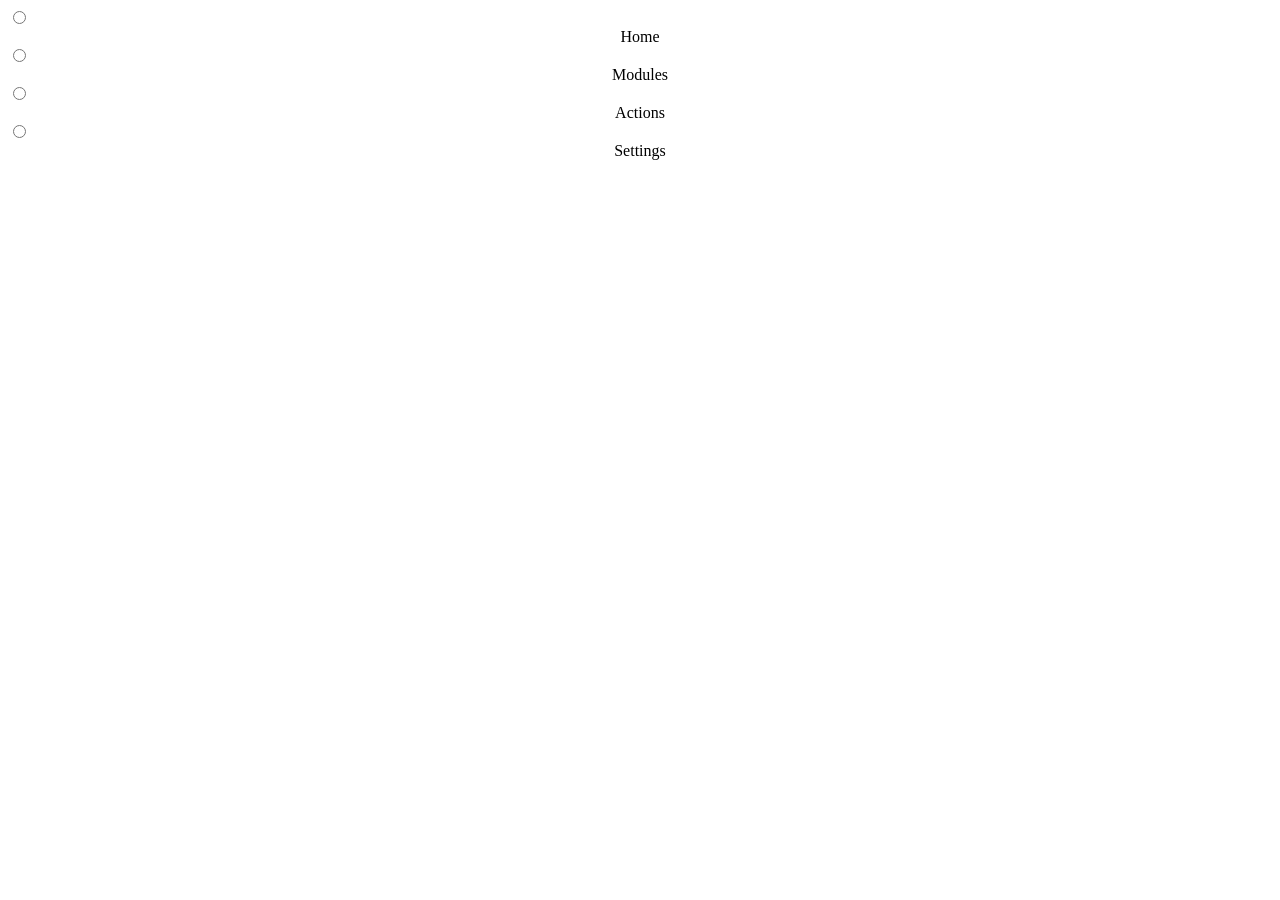
==== webroot/index.html @ 0226631c "Merge pull request #1 from ifoknr/claude/performance-updates-review-i6y5sj" ====
<!DOCTYPE html>
<html id="main_html" lang="en" dir="none">
  <head>
    <meta charset="utf-8" />
    <meta name="viewport" content="width=device-width, initial-scale=1.0, viewport-fit=cover" />
    <meta name="color-scheme" content="dark light" />

    <link rel="stylesheet" type="text/css" href="https://mui.kernelsu.org/internal/insets.css">

    <link rel="stylesheet" href="fonts/header.css">
    <link rel="stylesheet" href="index.css">
    <link rel="stylesheet" href="css/index.css">
    <link rel="stylesheet" href="css/icons.css">
    <link rel="stylesheet" href="css/components.css">

    <script src="js/pages/pageLoader.js" type="module"></script>
    <script src="js/preloader.js" type="module"></script>
  </head>
  <body id="main_body">
    <!-- INFO: Loading screen -->
    <div id="loading_screen">
      <div id="backport_errorh" class="loader"></div>
    </div>

    <div id="minipage_content">
      <!-- INFO: Dynamically replaced -->
    </div>

    <div id="page_content">
      <!-- INFO: Dynamically replaced -->
    </div>

    <!-- INFO: Bottom navbar -->
    <div id="navbar_support_div">
      <div id="navbar" class="radios">
        <div class="navicon_support nav_dimc">
          <input id="n_home" type="radio" name="navbutton" value="home"/>
          <label class="radio nav_dimc" for="n_home">

            <div class="navicon_support nav_dimc" style="display: grid; place-items: center;">
              <div class="navicon_support nav_dimc" style="display: grid; place-items: center; width: 65px;">
                <div style="grid-area: 1 / 1;" id="ni_home"></div>
                <div style="grid-area: 1 / 1;" id="nibg_home" class="navicon"></div>
              </div>
              <div id="nav_home_title" class="navtitle nav_dimc">Home</div>
            </div>
          </label>
        </div>

        <div class="navicon_support nav_dimc">
          <input id="n_modules" type="radio" name="navbutton" value="modules"/>
          <label class="radio nav_dimc" for="n_modules">

            <div class="navicon_support nav_dimc" style="display: grid; place-items: center;">
              <div class="navicon_support nav_dimc" style="display: grid; place-items: center; width: 65px;">
                <div style="grid-area: 1 / 1;" id="ni_modules"></div>
                <div style="grid-area: 1 / 1;" id="nibg_modules" class="navicon"></div>
              </div>
              <div id="nav_modules_title" class="navtitle nav_dimc">Modules</div>
            </div>
          </label>
        </div>

        <div class="navicon_support nav_dimc">
          <input id="n_actions" type="radio" name="navbutton" value="actions"/>
          <label class="radio nav_dimc" for="n_actions">

            <div class="navicon_support nav_dimc" style="display: grid; place-items: center;">
              <div class="navicon_support nav_dimc" style="display: grid; place-items: center; width: 65px;">
                <div style="grid-area: 1 / 1;" id="ni_actions"></div>
                <div style="grid-area: 1 / 1;" id="nibg_actions" class="navicon"></div>
              </div>
              <div id="nav_actions_title" class="navtitle nav_dimc">Actions</div>
            </div>

          </label>
        </div>

        <div class="navicon_support nav_dimc">
          <input id="n_settings" type="radio" name="navbutton" value="settings"/>
          <label class="radio nav_dimc" for="n_settings">

            <div class="navicon_support nav_dimc" style="display: grid; place-items: center;">
              <div class="navicon_support nav_dimc" style="display: grid; place-items: center; width: 65px;">
                <div style="grid-area: 1 / 1;" id="ni_settings"></div>
                <div style="grid-area: 1 / 1;" id="nibg_settings" class="navicon"></div>
              </div>
              <div id="nav_settings_title" class="navtitle nav_dimc">Settings</div>
            </div>
          </label>
        </div>
        <!-- INFO: Below are mini page options, they don't not show in the navbar. It use for a way to go back to main pages -->
        <div style="display: none;">
          <input id="n_mini_actions_logs" style="display: none;" type="radio" name="navbutton" value="mini_actions_logs"/>
          <div id="ni_mini_actions_logs" style="display: none;"></div>
          <div id="nibg_mini_actions_logs" style="display: none;"></div>
        </div>
        <div style="display: none;">
          <input id="n_mini_settings_language" style="display: none;" type="radio" name="navbutton" value="mini_settings_language"/>
          <div id="ni_mini_settings_language" style="display: none;"></div>
          <div id="nibg_mini_settings_language" style="display: none;"></div>
        </div>
        <div style="display: none;">
          <input id="n_mini_settings_theme" style="display: none;" type="radio" name="navbutton" value="mini_settings_theme"/>
          <div id="ni_mini_settings_theme" style="display: none;"></div>
          <div id="nibg_mini_settings_theme" style="display: none;"></div>
        </div>
      </div>
    </div>
  </body>
</html>
---- webroot/css/components.css ----
/* INFO: Component layer for the redesigned WebUI. Everything lives under `.nz`
           so the legacy `* { background-color }` rule never bleeds into it. */

:root {
  --accent: #8ab4ff;
  --accent-rgb: 138, 180, 255;
  --on-accent: #0b1b3a;
  --accent-soft: rgba(var(--accent-rgb), 0.16);
  --accent-softer: rgba(var(--accent-rgb), 0.08);

  --ok: #3ddc84;
  --ok-rgb: 61, 220, 132;
  --warn: #ffb74d;
  --warn-rgb: 255, 183, 77;
  --err: #ff6b6b;
  --err-rgb: 255, 107, 107;

  --surface: var(--dim);
  --surface-2: var(--icon-bc);
  --outline: rgba(127, 127, 127, 0.18);
  --radius-l: 24px;
  --radius-m: 16px;
  --radius-s: 12px;
  --ease: cubic-bezier(0.2, 0, 0, 1);
  --mono: ui-monospace, 'JetBrains Mono', 'Fira Code', 'Roboto Mono', Menlo, Consolas, monospace;
}

.nz, .nz * {
  background-color: transparent;
}

.nz {
  color: var(--font);
}

/* INFO: Header */
.nz_header {
  position: sticky;
  top: 0;
  z-index: 5;
  display: flex;
  align-items: center;
  justify-content: space-between;
  gap: 12px;
  padding: 26px 20px 18px;
  background: var(--background);
}

.nz_header_title {
  font-size: 22px;
  font-weight: 600;
  letter-spacing: -0.2px;
}

.nz_header_sub {
  font-size: 12px;
  color: var(--desc);
  margin-top: 2px;
}

.nz_icon_btn {
  width: 42px;
  height: 42px;
  border-radius: 50%;
  display: grid;
  place-items: center;
  border: none;
  background: var(--surface);
  color: var(--font);
  cursor: pointer;
  transition: transform 0.15s var(--ease), background 0.2s;
  flex-shrink: 0;
}

.nz .nz_icon_btn {
  background: var(--surface);
}

.nz_icon_btn:active {
  transform: scale(0.9);
}

.nz_icon_btn svg {
  width: 22px;
  height: 22px;
  fill: currentColor;
}

.nz_spin svg {
  animation: spin 0.8s linear infinite;
}

/* INFO: Section */
.nz_section {
  margin: 18px 20px 10px;
  font-size: 13px;
  font-weight: 600;
  letter-spacing: 0.6px;
  text-transform: uppercase;
  color: var(--desc);
  display: flex;
  align-items: center;
  justify-content: space-between;
}

.nz_section_action {
  font-size: 12px;
  text-transform: none;
  letter-spacing: 0;
  color: var(--accent);
  cursor: pointer;
}

/* INFO: Cards */
.nz_card {
  margin: 0 15px 12px;
  padding: 18px;
  border-radius: var(--radius-l);
  border: 1px solid var(--outline);
}

.nz .nz_card {
  background: var(--surface);
}

.nz_card_tap {
  cursor: pointer;
  transition: transform 0.15s var(--ease);
}

.nz_card_tap:active {
  transform: scale(0.98);
}

/* INFO: Hero */
.nz .nz_hero {
  position: relative;
  overflow: hidden;
  display: flex;
  align-items: center;
  gap: 18px;
  padding: 22px;
  background:
    radial-gradient(120% 140% at 0% 0%, rgba(var(--hero-rgb, var(--accent-rgb)), 0.35) 0%, transparent 60%),
    radial-gradient(120% 140% at 100% 100%, rgba(var(--hero-rgb, var(--accent-rgb)), 0.18) 0%, transparent 55%),
    var(--surface);
  border: 1px solid rgba(var(--hero-rgb, var(--accent-rgb)), 0.35);
  transition: border-color 0.4s, background 0.4s;
}

.nz_hero[data-status="ok"] { --hero-rgb: var(--ok-rgb); }
.nz_hero[data-status="partial"] { --hero-rgb: var(--warn-rgb); }
.nz_hero[data-status="down"] { --hero-rgb: var(--err-rgb); }
.nz_hero[data-status="unknown"] { --hero-rgb: 150, 150, 150; }

.nz_ring {
  position: relative;
  width: 84px;
  height: 84px;
  flex-shrink: 0;
}

.nz_ring svg {
  width: 100%;
  height: 100%;
  transform: rotate(-90deg);
}

.nz_ring_track {
  fill: none;
  stroke: rgba(var(--hero-rgb, var(--accent-rgb)), 0.18);
  stroke-width: 8;
}

.nz_ring_value {
  fill: none;
  stroke: rgb(var(--hero-rgb, var(--accent-rgb)));
  stroke-width: 8;
  stroke-linecap: round;
  transition: stroke-dashoffset 0.9s var(--ease), stroke 0.4s;
}

.nz_ring_center {
  position: absolute;
  inset: 0;
  display: grid;
  place-items: center;
}

.nz_ring_center svg {
  width: 34px;
  height: 34px;
  transform: none;
  fill: rgb(var(--hero-rgb, var(--accent-rgb)));
}

.nz_hero[data-status="ok"] .nz_ring::after {
  content: "";
  position: absolute;
  inset: -6px;
  border-radius: 50%;
  border: 2px solid rgba(var(--ok-rgb), 0.45);
  animation: nzPulse 2.4s var(--ease) infinite;
}

.nz_hero_title {
  font-size: 24px;
  font-weight: 600;
  line-height: 1.15;
}

.nz_hero_sub {
  font-size: 13px;
  color: var(--desc);
  margin-top: 6px;
}

.nz_hero_pills {
  display: flex;
  flex-wrap: wrap;
  gap: 6px;
  margin-top: 10px;
}

/* INFO: Pills & chips */
.nz_pill {
  display: inline-flex;
  align-items: center;
  gap: 6px;
  padding: 4px 10px;
  border-radius: 999px;
  font-size: 12px;
  line-height: 1.4;
  white-space: nowrap;
}

.nz .nz_pill {
  background: var(--accent-soft);
  color: var(--font);
}

.nz .nz_pill_ok { background: rgba(var(--ok-rgb), 0.16); }
.nz .nz_pill_warn { background: rgba(var(--warn-rgb), 0.18); }
.nz .nz_pill_err { background: rgba(var(--err-rgb), 0.16); }
.nz .nz_pill_muted { background: var(--surface-2); color: var(--desc); }

.nz_dot {
  width: 8px;
  height: 8px;
  border-radius: 50%;
  flex-shrink: 0;
}

.nz .nz_dot { background: var(--desc); }
.nz .nz_dot_ok { background: var(--ok); box-shadow: 0 0 0 3px rgba(var(--ok-rgb), 0.18); }
.nz .nz_dot_warn { background: var(--warn); box-shadow: 0 0 0 3px rgba(var(--warn-rgb), 0.18); }
.nz .nz_dot_err { background: var(--err); box-shadow: 0 0 0 3px rgba(var(--err-rgb), 0.18); }

/* INFO: Tiles grid */
.nz_grid {
  display: grid;
  grid-template-columns: repeat(2, minmax(0, 1fr));
  gap: 10px;
  margin: 0 15px 12px;
}

@media (min-width: 640px) {
  .nz_grid { grid-template-columns: repeat(3, minmax(0, 1fr)); }
}

@media (min-width: 980px) {
  .nz_grid { grid-template-columns: repeat(4, minmax(0, 1fr)); }
}

.nz .nz_tile {
  padding: 14px;
  border-radius: var(--radius-m);
  border: 1px solid var(--outline);
  background: var(--surface);
  min-width: 0;
  animation: nzRise 0.35s var(--ease) both;
}

.nz_tile_label {
  font-size: 12px;
  color: var(--desc);
  display: flex;
  align-items: center;
  gap: 6px;
}

.nz_tile_label svg {
  width: 16px;
  height: 16px;
  fill: var(--accent);
  flex-shrink: 0;
}

.nz_tile_value {
  font-size: 15px;
  font-weight: 500;
  margin-top: 6px;
  overflow: hidden;
  text-overflow: ellipsis;
  white-space: nowrap;
}

.nz_tile_hint {
  font-size: 11px;
  color: var(--desc);
  margin-top: 3px;
  overflow: hidden;
  text-overflow: ellipsis;
  white-space: nowrap;
}

.nz_tile_wide {
  grid-column: 1 / -1;
}

/* INFO: Key/value rows */
.nz_row {
  display: flex;
  align-items: center;
  justify-content: space-between;
  gap: 12px;
  padding: 11px 0;
  border-bottom: 1px solid var(--outline);
}

.nz_row:last-child {
  border-bottom: none;
}

.nz_row_label {
  color: var(--desc);
  font-size: 13px;
  flex-shrink: 0;
}

.nz_row_value {
  font-size: 14px;
  text-align: end;
  word-break: break-word;
  min-width: 0;
}

.nz_mono {
  font-family: var(--mono);
  font-size: 12.5px;
}

/* INFO: Banner */
.nz .nz_banner {
  display: flex;
  gap: 12px;
  align-items: flex-start;
  margin: 0 15px 12px;
  padding: 14px 16px;
  border-radius: var(--radius-m);
  background: rgba(var(--err-rgb), 0.12);
  border: 1px solid rgba(var(--err-rgb), 0.35);
  font-size: 13px;
  line-height: 1.45;
}

.nz .nz_banner_warn {
  background: rgba(var(--warn-rgb), 0.12);
  border-color: rgba(var(--warn-rgb), 0.35);
}

.nz_banner b {
  display: block;
  margin-bottom: 2px;
}

/* INFO: Buttons */
.nz_btn {
  display: inline-flex;
  align-items: center;
  justify-content: center;
  gap: 8px;
  min-height: 44px;
  padding: 0 18px;
  border-radius: 999px;
  border: none;
  font: inherit;
  font-size: 14px;
  font-weight: 500;
  cursor: pointer;
  transition: transform 0.12s var(--ease), filter 0.2s, opacity 0.2s;
  -webkit-tap-highlight-color: transparent;
}

.nz_btn:active { transform: scale(0.95); }
.nz_btn:disabled { opacity: 0.45; pointer-events: none; }

.nz_btn svg {
  width: 18px;
  height: 18px;
  fill: currentColor;
}

.nz .nz_btn_filled { background: var(--accent); color: var(--on-accent); }
.nz .nz_btn_tonal { background: var(--accent-soft); color: var(--font); }
.nz .nz_btn_text { background: transparent; color: var(--accent); }
.nz .nz_btn_danger { background: rgba(var(--err-rgb), 0.9); color: #fff; }
.nz .nz_btn_outline { background: transparent; color: var(--font); border: 1px solid var(--outline); }

.nz_btn_row {
  display: grid;
  grid-auto-flow: column;
  grid-auto-columns: 1fr;
  gap: 8px;
}

/* INFO: Segmented control */
.nz .nz_segmented {
  display: flex;
  padding: 4px;
  border-radius: 999px;
  background: var(--surface-2);
  gap: 4px;
}

.nz_segmented button {
  flex: 1;
  min-height: 36px;
  border: none;
  border-radius: 999px;
  font: inherit;
  font-size: 13px;
  color: var(--desc);
  cursor: pointer;
  transition: background 0.2s, color 0.2s;
}

.nz .nz_segmented button { background: transparent; }
.nz .nz_segmented button[aria-pressed="true"] { background: var(--accent); color: var(--on-accent); font-weight: 600; }

/* INFO: Action tiles */
.nz .nz_action {
  display: flex;
  flex-direction: column;
  gap: 10px;
  padding: 16px;
  border-radius: var(--radius-m);
  border: 1px solid var(--outline);
  background: var(--surface);
  cursor: pointer;
  text-align: start;
  font: inherit;
  color: var(--font);
  transition: transform 0.15s var(--ease), border-color 0.2s;
  animation: nzRise 0.35s var(--ease) both;
}

.nz_action:active { transform: scale(0.97); }

.nz .nz_action_icon {
  width: 40px;
  height: 40px;
  border-radius: 12px;
  display: grid;
  place-items: center;
  background: var(--accent-soft);
}

.nz_action_icon svg { width: 22px; height: 22px; fill: var(--accent); }

.nz .nz_action_danger .nz_action_icon { background: rgba(var(--err-rgb), 0.16); }
.nz_action_danger .nz_action_icon svg { fill: var(--err); }

.nz_action_title { font-size: 14px; font-weight: 600; }
.nz_action_desc { font-size: 12px; color: var(--desc); line-height: 1.4; }

/* INFO: Inputs */
.nz .nz_search {
  display: flex;
  align-items: center;
  gap: 10px;
  margin: 0 15px 12px;
  padding: 0 16px;
  min-height: 48px;
  border-radius: 999px;
  background: var(--surface);
  border: 1px solid var(--outline);
}

.nz_search svg { width: 20px; height: 20px; fill: var(--desc); flex-shrink: 0; }

.nz_search input {
  flex: 1;
  min-width: 0;
  border: none;
  outline: none;
  font: inherit;
  font-size: 15px;
  color: var(--font);
  user-select: text;
}

.nz .nz_search input { background: transparent; }

.nz_search input::placeholder { color: var(--desc); }

/* INFO: Module cards */
.nz_module {
  display: flex;
  gap: 14px;
  align-items: flex-start;
}

.nz .nz_avatar {
  width: 46px;
  height: 46px;
  border-radius: 14px;
  display: grid;
  place-items: center;
  font-size: 19px;
  font-weight: 700;
  flex-shrink: 0;
  color: #fff;
  background: hsl(var(--hue, 220), 55%, 42%);
}

.nz_module_body { flex: 1; min-width: 0; }

.nz_module_name {
  font-size: 16px;
  font-weight: 600;
  overflow: hidden;
  text-overflow: ellipsis;
  white-space: nowrap;
}

.nz_module_meta {
  font-size: 12px;
  color: var(--desc);
  margin-top: 2px;
  overflow: hidden;
  text-overflow: ellipsis;
  white-space: nowrap;
}

.nz_module_desc {
  font-size: 13px;
  color: var(--desc);
  margin-top: 8px;
  line-height: 1.45;
  display: -webkit-box;
  -webkit-line-clamp: 2;
  -webkit-box-orient: vertical;
  overflow: hidden;
}

[data-open="true"] .nz_module_desc {
  -webkit-line-clamp: unset;
  display: block;
}

.nz_module_tags {
  display: flex;
  flex-wrap: wrap;
  gap: 6px;
  margin-top: 10px;
}

.nz_module_extra {
  display: none;
  margin-top: 10px;
}

[data-open="true"] .nz_module_extra { display: block; }

/* INFO: Empty state */
.nz_empty {
  display: flex;
  flex-direction: column;
  align-items: center;
  text-align: center;
  gap: 10px;
  padding: 60px 30px;
  color: var(--desc);
}

.nz_empty svg { width: 56px; height: 56px; fill: var(--desc); opacity: 0.6; }

/* INFO: Skeleton shimmer */
.nz .nz_skeleton {
  border-radius: 8px;
  background: linear-gradient(90deg, var(--surface-2) 0%, var(--outline) 50%, var(--surface-2) 100%);
  background-size: 200% 100%;
  animation: nzShimmer 1.2s linear infinite;
  color: transparent !important;
  min-height: 1em;
}

/* INFO: Dialog */
.nz_scrim {
  position: fixed;
  inset: 0;
  z-index: 10000;
  display: grid;
  place-items: center;
  padding: 24px;
  animation: fade-in 0.18s;
}

.nz.nz_scrim { background: rgba(0, 0, 0, 0.55); }

.nz_scrim_out { animation: fade-out 0.18s forwards; }

.nz .nz_dialog {
  width: min(420px, 100%);
  padding: 24px;
  border-radius: 28px;
  background: var(--surface);
  border: 1px solid var(--outline);
  animation: nzPop 0.22s var(--ease);
}

.nz_dialog_title { font-size: 20px; font-weight: 600; }
.nz_dialog_body { font-size: 14px; color: var(--desc); margin-top: 12px; line-height: 1.5; }
.nz_dialog_actions { display: flex; justify-content: flex-end; gap: 8px; margin-top: 22px; }

/* INFO: Log viewer */
.nz .nz_log_toolbar {
  position: sticky;
  top: 0;
  z-index: 4;
  padding: 10px 15px;
  background: var(--background);
  display: flex;
  flex-direction: column;
  gap: 10px;
}

.nz_log_levels {
  display: flex;
  gap: 6px;
  overflow-x: auto;
  scrollbar-width: none;
}

.nz_log_levels::-webkit-scrollbar { display: none; }

.nz_level_chip {
  min-width: 40px;
  height: 32px;
  padding: 0 12px;
  border-radius: 999px;
  border: 1px solid var(--outline);
  font: inherit;
  font-size: 12px;
  font-weight: 600;
  color: var(--desc);
  cursor: pointer;
}

.nz .nz_level_chip { background: transparent; }
.nz .nz_level_chip[aria-pressed="true"] { background: var(--accent-soft); color: var(--font); border-color: transparent; }

.nz .nz_log_list {
  margin: 0 15px 12px;
  padding: 8px 0;
  border-radius: var(--radius-m);
  border: 1px solid var(--outline);
  background: var(--surface);
  font-family: var(--mono);
  font-size: 11.5px;
  line-height: 1.5;
  min-height: 50vh;
  direction: ltr;
  text-align: left;
}

.nz_log_list * {
  font-family: inherit;
}

.nz_log_line {
  display: grid;
  grid-template-columns: auto auto 1fr;
  gap: 8px;
  padding: 2px 12px;
  user-select: text;
  word-break: break-word;
}

.nz_log_time { color: var(--desc); white-space: nowrap; }
.nz_log_tag { color: var(--accent); white-space: nowrap; }

.nz_log_lvl {
  display: inline-grid;
  place-items: center;
  width: 16px;
  height: 17px;
  align-self: start;
  margin-top: 1px;
  border-radius: 4px;
  font-weight: 700;
  font-size: 10.5px;
}

.nz .nz_log_V .nz_log_lvl, .nz .nz_log_D .nz_log_lvl { background: var(--surface-2); color: var(--desc); }
.nz .nz_log_I .nz_log_lvl { background: rgba(var(--ok-rgb), 0.2); color: var(--ok); }
.nz .nz_log_W .nz_log_lvl { background: rgba(var(--warn-rgb), 0.2); color: var(--warn); }
.nz .nz_log_E .nz_log_lvl, .nz .nz_log_F .nz_log_lvl { background: rgba(var(--err-rgb), 0.2); color: var(--err); }
.nz .nz_log_E .nz_log_msg, .nz .nz_log_F .nz_log_msg { color: var(--err); }
.nz .nz_log_W .nz_log_msg { color: var(--warn); }

.nz_log_live {
  display: inline-flex;
  align-items: center;
  gap: 6px;
  font-size: 12px;
  color: var(--desc);
}

.nz_log_live .nz_dot_ok { animation: nzBlink 1.2s infinite; }

/* INFO: Swatches */
.nz_swatches {
  display: grid;
  grid-template-columns: repeat(8, minmax(0, 1fr));
  gap: 8px;
  padding: 6px 0 2px;
}

.nz_swatch {
  width: 100%;
  max-width: 40px;
  aspect-ratio: 1;
  justify-self: center;
  border-radius: 50%;
  border: 3px solid transparent;
  cursor: pointer;
  transition: transform 0.15s var(--ease);
  outline: none;
}

.nz .nz_swatch { background: var(--swatch); }
.nz .nz_swatch[aria-pressed="true"] { border-color: var(--font); transform: scale(1.08); }
.nz_swatch:active { transform: scale(0.9); }

.nz_setting_title { font-size: 15px; font-weight: 500; }
.nz_setting_desc { font-size: 12.5px; color: var(--desc); margin-top: 3px; margin-bottom: 12px; line-height: 1.4; }

/* INFO: Accent the active navbar pill */
.navicon.show {
  background: var(--accent-soft) !important;
}

/* INFO: Animations */
@keyframes nzPulse {
  0% { transform: scale(0.92); opacity: 0.9; }
  70% { transform: scale(1.12); opacity: 0; }
  100% { transform: scale(1.12); opacity: 0; }
}

@keyframes nzRise {
  from { transform: translateY(8px); opacity: 0; }
  to { transform: translateY(0); opacity: 1; }
}

@keyframes nzPop {
  from { transform: scale(0.92); opacity: 0; }
  to { transform: scale(1); opacity: 1; }
}

@keyframes nzShimmer {
  from { background-position: 200% 0; }
  to { background-position: -200% 0; }
}

@keyframes nzBlink {
  50% { opacity: 0.25; }
}

@media (prefers-reduced-motion: reduce) {
  .nz *, .nz {
    animation-duration: 0.01ms !important;
    transition-duration: 0.01ms !important;
  }
}
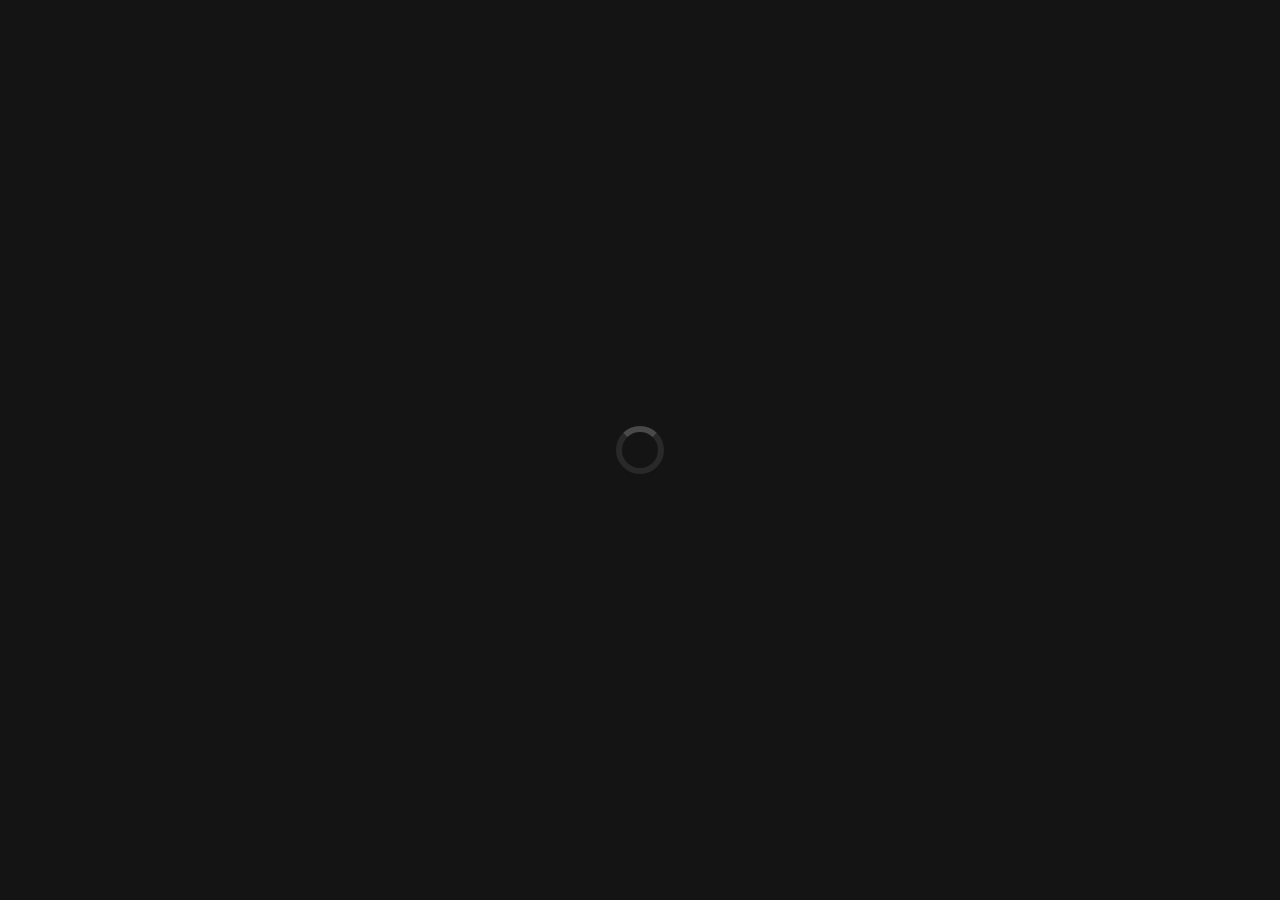
==== commit 93b33b09: "webui: switch to the NEXT design fonts (Sora + Noto Kufi Arabic) Replaces Poppins with Sora for Lati" ====
--- a/webroot/index.html
+++ b/webroot/index.html
@@ -4,10 +4,11 @@
     <meta charset="utf-8" />
     <meta name="viewport" content="width=device-width, initial-scale=1.0, viewport-fit=cover" />
     <meta name="color-scheme" content="dark light" />
+    <title>NextZygisk</title>
 
     <link rel="stylesheet" type="text/css" href="https://mui.kernelsu.org/internal/insets.css">
 
-    <link rel="stylesheet" href="fonts/header.css">
+    <link rel="stylesheet" href="fonts/fonts.css">
     <link rel="stylesheet" href="index.css">
     <link rel="stylesheet" href="css/index.css">
     <link rel="stylesheet" href="css/icons.css">
--- a/webroot/fonts/fonts.css
+++ b/webroot/fonts/fonts.css
@@ -0,0 +1,76 @@
+/* INFO: The NEXT design fonts, shared by NextWheel, NextZygisk and NextSUSFS:
+           Sora for Latin text, Noto Kufi Arabic for Arabic, and Roboto for Cyrillic and
+           Vietnamese, which Sora does not cover. All variable weight, from Fontsource 5.3.0,
+           licensed under the SIL Open Font License 1.1 (see OFL.txt). */
+
+@font-face {
+  font-family: "Sora";
+  font-style: normal;
+  font-weight: 100 800;
+  font-display: swap;
+  src: url("./sora-latin-ext.woff2") format("woff2");
+  unicode-range: U+0100-02BA,U+02BD-02C5,U+02C7-02CC,U+02CE-02D7,U+02DD-02FF,U+0304,U+0308,U+0329,U+1D00-1DBF,U+1E00-1E9F,U+1EF2-1EFF,U+2020,U+20A0-20AB,U+20AD-20C0,U+2113,U+2C60-2C7F,U+A720-A7FF;
+}
+
+@font-face {
+  font-family: "Sora";
+  font-style: normal;
+  font-weight: 100 800;
+  font-display: swap;
+  src: url("./sora-latin.woff2") format("woff2");
+  unicode-range: U+0000-00FF,U+0131,U+0152-0153,U+02BB-02BC,U+02C6,U+02DA,U+02DC,U+0304,U+0308,U+0329,U+2000-206F,U+20AC,U+2122,U+2191,U+2193,U+2212,U+2215,U+FEFF,U+FFFD;
+}
+
+@font-face {
+  font-family: "Roboto";
+  font-style: normal;
+  font-weight: 100 900;
+  font-display: swap;
+  src: url("./roboto-cyrillic-ext.woff2") format("woff2");
+  unicode-range: U+0460-052F,U+1C80-1C8A,U+20B4,U+2DE0-2DFF,U+A640-A69F,U+FE2E-FE2F;
+}
+
+@font-face {
+  font-family: "Roboto";
+  font-style: normal;
+  font-weight: 100 900;
+  font-display: swap;
+  src: url("./roboto-cyrillic.woff2") format("woff2");
+  unicode-range: U+0301,U+0400-045F,U+0490-0491,U+04B0-04B1,U+2116;
+}
+
+@font-face {
+  font-family: "Roboto";
+  font-style: normal;
+  font-weight: 100 900;
+  font-display: swap;
+  src: url("./roboto-vietnamese.woff2") format("woff2");
+  unicode-range: U+0102-0103,U+0110-0111,U+0128-0129,U+0168-0169,U+01A0-01A1,U+01AF-01B0,U+0300-0301,U+0303-0304,U+0308-0309,U+0323,U+0329,U+1EA0-1EF9,U+20AB;
+}
+
+@font-face {
+  font-family: "Roboto";
+  font-style: normal;
+  font-weight: 100 900;
+  font-display: swap;
+  src: url("./roboto-latin-ext.woff2") format("woff2");
+  unicode-range: U+0100-02BA,U+02BD-02C5,U+02C7-02CC,U+02CE-02D7,U+02DD-02FF,U+0304,U+0308,U+0329,U+1D00-1DBF,U+1E00-1E9F,U+1EF2-1EFF,U+2020,U+20A0-20AB,U+20AD-20C0,U+2113,U+2C60-2C7F,U+A720-A7FF;
+}
+
+@font-face {
+  font-family: "Roboto";
+  font-style: normal;
+  font-weight: 100 900;
+  font-display: swap;
+  src: url("./roboto-latin.woff2") format("woff2");
+  unicode-range: U+0000-00FF,U+0131,U+0152-0153,U+02BB-02BC,U+02C6,U+02DA,U+02DC,U+0304,U+0308,U+0329,U+2000-206F,U+20AC,U+2122,U+2191,U+2193,U+2212,U+2215,U+FEFF,U+FFFD;
+}
+
+@font-face {
+  font-family: "Noto Kufi Arabic";
+  font-style: normal;
+  font-weight: 100 900;
+  font-display: swap;
+  src: url("./noto-kufi-arabic-arabic.woff2") format("woff2");
+  unicode-range: U+0600-06FF,U+0750-077F,U+0870-088E,U+0890-0891,U+0897-08E1,U+08E3-08FF,U+200C-200E,U+2010-2011,U+204F,U+2E41,U+FB50-FDFF,U+FE70-FE74,U+FE76-FEFC,U+102E0-102FB,U+10E60-10E7E,U+10EC2-10EC4,U+10EFC-10EFF,U+1EE00-1EE03,U+1EE05-1EE1F,U+1EE21-1EE22,U+1EE24,U+1EE27,U+1EE29-1EE32,U+1EE34-1EE37,U+1EE39,U+1EE3B,U+1EE42,U+1EE47,U+1EE49,U+1EE4B,U+1EE4D-1EE4F,U+1EE51-1EE52,U+1EE54,U+1EE57,U+1EE59,U+1EE5B,U+1EE5D,U+1EE5F,U+1EE61-1EE62,U+1EE64,U+1EE67-1EE6A,U+1EE6C-1EE72,U+1EE74-1EE77,U+1EE79-1EE7C,U+1EE7E,U+1EE80-1EE89,U+1EE8B-1EE9B,U+1EEA1-1EEA3,U+1EEA5-1EEA9,U+1EEAB-1EEBB,U+1EEF0-1EEF1;
+}
--- a/webroot/index.css
+++ b/webroot/index.css
@@ -0,0 +1,173 @@
+.loader {
+  border: 6px solid var(--icon-bc);
+  border-top: 6px solid var(--icon);
+  border-radius: 50%;
+  width: 3em;
+  height: 3em;
+  animation: spin 0.8s linear infinite;
+}
+
+#loading_screen {
+  position: fixed;
+  width: 100%;
+  height: 100%;
+  left: 0;
+  top: 0;
+  background: var(--background);
+  z-index: 9999;
+  justify-content: center;
+  display: flex;
+  align-items: center;
+}
+
+.nav_dimc {
+  background: var(--dim);
+  word-break: break-word;
+}
+
+.radios input[type=radio] {
+  display: none;
+}
+
+.radio input[type=radio] {
+  display: flex;
+  align-items: center;
+  justify-content: center;
+}
+
+#navbar_support_div {
+  position: fixed;
+  z-index: 10;
+}
+
+#navbar {
+  display: flex;
+  position: fixed;
+  z-index: 7;
+  align-items: center;
+  justify-content: space-between;
+  background-color: var(--dim);
+  left: 0; right: 0; bottom: 0;
+  padding: 20px 25px;
+  font-size: 20px;
+}
+
+.navtitle {
+  display: flex;
+  align-items: center;
+  justify-content: center;
+  font-size: small;
+  margin-top: 8px;
+  opacity: 1;
+}
+
+.navicon {
+  background: var(--small-card);
+  display: flex;
+  width: 0;
+  height: 30px;
+  align-items: center;
+  justify-content: center;
+  border-radius: 50px;
+  animation: closeNav 0.15s;
+}
+
+.navicon.show {
+  width: 65px;
+  animation: openNav 0.15s;
+}
+
+/* INFO: Compact floating navbar: a centered pill above the bottom edge with small icons
+           and labels; the current page gets a soft capsule behind its icon. Same design
+           on phones, tablets and desktop. Colors come from theme variables. */
+#navbar_support_div {
+  position: fixed;
+  left: 0;
+  right: 0;
+  bottom: 0;
+  z-index: 7;
+  display: flex;
+  justify-content: center;
+  padding: 0 16px calc(12px + var(--window-inset-bottom, 0px));
+  background: transparent;
+  pointer-events: none;
+}
+
+#navbar {
+  position: static;
+  pointer-events: auto;
+  width: min(100%, var(--tw-nav-width, 360px));
+  display: flex;
+  align-items: center;
+  justify-content: space-around;
+  gap: 2px;
+  margin: 0;
+  padding: 6px;
+  transform: none;
+  border-radius: 999px;
+  background-color: var(--dim);
+  border: 1px solid var(--card-line, rgba(127, 127, 127, 0.2));
+  box-shadow: 0 6px 22px rgba(0, 0, 0, 0.28);
+  font-size: 12px;
+}
+
+#navbar .navicon_support,
+#navbar .nav_dimc {
+  background: transparent;
+}
+
+#navbar label.radio {
+  display: block;
+  padding: 2px 6px;
+  cursor: pointer;
+}
+
+/* INFO: The markup sets a 65px inline width on the icon holder. */
+#navbar .navicon_support > .navicon_support {
+  width: 52px !important;
+}
+
+#navbar .navicon {
+  height: 28px;
+  border-radius: 999px;
+  background: rgba(127, 127, 127, 0.26);
+}
+
+#navbar .navicon.show {
+  width: 52px;
+}
+
+#navbar #ni_home,
+#navbar #ni_modules,
+#navbar #ni_actions,
+#navbar #ni_settings {
+  width: 21px;
+  height: 21px;
+  background-size: contain !important;
+  background-repeat: no-repeat !important;
+  background-position: center !important;
+}
+
+#navbar .navtitle {
+  margin-top: 3px;
+  font-size: 10.5px;
+  color: var(--desc);
+}
+
+#navbar input[checked] + label .navtitle {
+  color: var(--font);
+  font-weight: 600;
+}
+
+/* INFO: Four pages here, so the pill is a little wider. */
+#navbar_support_div {
+  --tw-nav-width: 420px;
+}
+
+/* INFO: Tablets in portrait: keep the navbar items together instead of spreading them edge to edge. */
+@media (min-width: 600px) and (orientation: portrait) {
+  #navbar {
+    justify-content: center;
+    gap: clamp(40px, 9vw, 110px);
+  }
+}
--- a/webroot/css/index.css
+++ b/webroot/css/index.css
@@ -0,0 +1,264 @@
+:root {
+  --background: #141414;
+  --font: #fff;
+  --desc: #c9c9c9;
+  --bright: #8d1d19;
+  --dim: #1c1c1c;
+  --dim-brigther: #3d3d3d;
+  --icon: #494949;
+  --icon-bc: #292929;
+  --small-card: var(--icon-bc);
+  --button: var(--background);
+  --button-enabled: #535353;
+  --desktop-navbar: #252525;
+  --desktop-navicon: #3a3a3a;
+
+  /* Locked Color */
+  --lock: #fff;
+  /* INFO: The NEXT design fonts: Sora for Latin text, Roboto for Cyrillic, Noto Kufi Arabic
+            for Arabic, bundled in fonts/ so the WebUI works offline. */
+  --font-family: 'Sora', 'Roboto', 'Noto Kufi Arabic', sans-serif;
+}
+
+/* INFO: Sora has no glyphs for Vietnamese tone marks, which would make words mix two fonts. */
+:root[data-font="roboto"] {
+  --font-family: 'Roboto', 'Noto Kufi Arabic', sans-serif;
+}
+
+* {
+  background-color: var(--background);
+  color: var(--font);
+  font-family: var(--font-family);
+  user-select: none;
+}
+
+body {
+  margin: 0;
+  overscroll-behavior: none;
+
+  /* INFO: WebUI X insets */
+  padding-top: var(--window-inset-top);
+  padding-bottom: var(--window-inset-bottom);
+}
+
+a {
+  text-decoration: none !important;
+}
+
+.header {
+  display: flex;
+  position: sticky;
+  align-items: center;
+  justify-content: space-between;
+  top: 0;
+  inset-inline: 0;
+  padding: 30px 20px 30px 20px;
+  font-size: 20px;
+  z-index: 5;
+}
+
+.panel {
+  display: block;
+  animation: fade-in 0.2s;
+  margin-bottom: 120px;
+}
+
+.card {
+  margin: 0 15px 10px 15px;
+  padding: 15px 15px;
+  border-radius: 15px;
+  color: var(--lock);
+}
+
+.content {
+  padding-bottom: 5px;
+}
+
+.desc {
+  color: var(--desc);
+}
+
+.center {
+  justify-content: center;
+  align-self: center;
+  display: flex;
+}
+
+.small_card {
+  background: var(--small-card);
+  border-radius: 15px;
+  padding: 5px 15px 0 15px;
+  margin: 0px 15px 0 15px;
+  padding-bottom: 5px;
+  justify-content: space-between;
+  display: flex;
+  align-items: center;
+}
+
+.small_card_bg {
+  background-color: var(--small-card);
+}
+
+/* Card type */
+.bright {
+  border: 5px solid var(--bright);
+  background: var(--bright);
+}
+
+.brightc {
+  background: var(--bright);
+  word-break: break-word;
+}
+
+.dim {
+  border: 5px solid var(--dim);
+  background: var(--dim);
+}
+
+.dimc {
+  background: var(--dim);
+  word-break: break-word;
+}
+
+/* Animation KeyFrames */
+@keyframes fade-in {
+  from { opacity: 0; }
+  to { opacity: 1; }
+}
+
+@keyframes fade-out {
+  from { opacity: 1; }
+  to { opacity: 0; }
+}
+
+@keyframes spin {
+  from { transform: rotate(0deg); }
+  to { transform: rotate(360deg); }
+}
+
+@keyframes closeNav {
+  0% { width: 100%; }
+  100% { width: 0%; }
+}
+
+@keyframes openNav {
+  0% { width: 0%; }
+  100% { width: 100%; }
+}
+
+@keyframes closeNavDesktop {
+  0% { transform: scale(1); opacity: 1; }
+  100% { transform: scale(0); opacity: 0; }
+}
+
+@keyframes openNavDesktop {
+  0% { transform: scale(0); opacity: 0; }
+  100% { transform: scale(1); opacity: 1; }
+}
+
+*, *::before, *::after {
+  box-sizing: border-box;
+}
+
+html, body {
+  height: 100%;
+  overflow: hidden;
+}
+
+body {
+  display: flex;
+  flex-direction: column;
+}
+
+#page_content {
+  position: relative;
+  flex: 1;
+  overflow-y: auto;
+  overflow-x: hidden;
+}
+
+.page_loader_main_viewport_transition {
+  overflow: hidden !important;
+  touch-action: none;
+}
+
+.page_loader_main_transition {
+  position: absolute;
+  inset: 0;
+  width: 100%;
+  min-height: 100%;
+  overflow-y: auto;
+  overflow-x: hidden;
+  background: var(--background);
+  transform: translateX(var(--page_loader_main_from, 0%));
+  will-change: transform;
+  z-index: 1;
+}
+
+.page_loader_main_push {
+  animation: pageLoaderMainPush 400ms cubic-bezier(0.2, 0, 0, 1) both;
+}
+
+.page_loader_mini_layer {
+  position: fixed;
+  inset: 0;
+  pointer-events: auto;
+  z-index: 11;
+  background: var(--background);
+  box-shadow: -10px 0 30px rgb(0 0 0 / 20%);
+  overflow-y: auto;
+}
+
+.page_loader_mini_in {
+  animation: pageLoaderMiniIn 240ms cubic-bezier(0.2, 1, 0.3, 1);
+}
+
+.page_loader_mini_out {
+  animation: pageLoaderMiniOut 220ms cubic-bezier(0.4, 0, 1, 1);
+}
+
+@keyframes pageLoaderMainPush {
+  from { transform: translateX(var(--page_loader_main_from, 0%)); }
+  to { transform: translateX(var(--page_loader_main_to, 0%)); }
+}
+
+@keyframes pageLoaderMainIn {
+  0% {
+    transform: translateX(var(--page_loader_main_in_from, 34%));
+    opacity: 0.7;
+  }
+  100% {
+    transform: translateX(0%);
+    opacity: 1;
+  }
+}
+
+@keyframes pageLoaderMainOut {
+  0% {
+    transform: translateX(0%);
+    opacity: 1;
+  }
+  100% {
+    transform: translateX(var(--page_loader_main_out_to, -24%));
+    opacity: 0.55;
+  }
+}
+
+@keyframes pageLoaderMiniIn {
+  0% {
+    transform: translateX(100%);
+  }
+  100% {
+    transform: translateX(0%);
+  }
+}
+
+@keyframes pageLoaderMiniOut {
+  0% {
+    transform: translateX(0%);
+  }
+  100% {
+    transform: translateX(100%);
+  }
+}
+
--- a/webroot/css/components.css
+++ b/webroot/css/components.css
@@ -784,3 +784,294 @@
     transition-duration: 0.01ms !important;
   }
 }
+
+/* INFO: Selectable option rows (theme / language mini pages) */
+.nz .nz_option {
+  display: flex;
+  align-items: center;
+  gap: 14px;
+  margin: 0 15px 10px;
+  padding: 14px 16px;
+  border-radius: var(--radius-m);
+  border: 1.5px solid var(--outline);
+  background: var(--surface);
+  cursor: pointer;
+  transition: transform 0.15s var(--ease), border-color 0.2s, background 0.2s;
+  animation: nzRise 0.3s var(--ease) both;
+}
+
+.nz_option:active { transform: scale(0.98); }
+
+.nz .nz_option[aria-checked="true"] {
+  border-color: var(--accent);
+  background: linear-gradient(0deg, var(--accent-softer), var(--accent-softer)), var(--surface);
+}
+
+.nz_option_body { flex: 1; min-width: 0; }
+.nz_option_title { font-size: 15.5px; font-weight: 600; }
+.nz_option_desc { font-size: 12.5px; color: var(--desc); margin-top: 3px; line-height: 1.4; }
+
+.nz .nz_radio {
+  width: 24px;
+  height: 24px;
+  border-radius: 50%;
+  border: 2px solid var(--desc);
+  flex-shrink: 0;
+  display: grid;
+  place-items: center;
+  transition: border-color 0.2s, background 0.2s;
+}
+
+.nz .nz_option[aria-checked="true"] .nz_radio {
+  border-color: var(--accent);
+  background: var(--accent);
+}
+
+.nz_radio svg { width: 16px; height: 16px; fill: var(--on-accent); opacity: 0; transition: opacity 0.2s; }
+.nz_option[aria-checked="true"] .nz_radio svg { opacity: 1; }
+
+/* INFO: Miniature of a theme: background, two surfaces and an accent line */
+.nz .nz_theme_preview {
+  width: 54px;
+  height: 54px;
+  border-radius: 14px;
+  flex-shrink: 0;
+  position: relative;
+  overflow: hidden;
+  background: var(--p-bg);
+  border: 1px solid rgba(127, 127, 127, 0.25);
+}
+
+.nz .nz_theme_preview i {
+  position: absolute;
+  left: 8px;
+  right: 8px;
+  height: 11px;
+  border-radius: 4px;
+  background: var(--p-surface);
+}
+
+.nz .nz_theme_preview i:nth-child(1) { top: 9px; }
+.nz .nz_theme_preview i:nth-child(2) { top: 24px; right: 20px; }
+.nz .nz_theme_preview i:nth-child(3) { top: 39px; height: 6px; right: 26px; background: var(--accent); }
+
+.nz .nz_theme_preview_split {
+  background: linear-gradient(135deg, #141414 0 50%, #f2f2f2 50% 100%);
+}
+
+.nz .nz_theme_preview_split i { background: rgba(127, 127, 127, 0.45); }
+
+.nz .nz_lang_badge {
+  width: 44px;
+  height: 44px;
+  border-radius: 12px;
+  display: grid;
+  place-items: center;
+  flex-shrink: 0;
+  font-size: 13px;
+  font-weight: 700;
+  letter-spacing: 0.5px;
+  background: var(--accent-soft);
+  color: var(--font);
+  direction: ltr;
+}
+
+.nz_option_code {
+  font-family: var(--mono);
+  font-size: 11.5px;
+  color: var(--desc);
+  margin-top: 3px;
+}
+
+.nz_option_code bdi {
+  direction: ltr;
+}
+
+/* INFO: Switch */
+.nz_switch {
+  position: relative;
+  width: 52px;
+  height: 32px;
+  flex-shrink: 0;
+  cursor: pointer;
+}
+
+.nz_switch input {
+  position: absolute;
+  opacity: 0;
+  width: 0;
+  height: 0;
+}
+
+.nz .nz_switch span {
+  position: absolute;
+  inset: 0;
+  border-radius: 999px;
+  background: var(--surface-2);
+  border: 2px solid var(--desc);
+  transition: background 0.2s, border-color 0.2s;
+}
+
+.nz .nz_switch span::after {
+  content: "";
+  position: absolute;
+  top: 50%;
+  left: 5px;
+  width: 16px;
+  height: 16px;
+  border-radius: 50%;
+  background: var(--desc);
+  transform: translateY(-50%);
+  transition: transform 0.2s var(--ease), width 0.2s, height 0.2s, background 0.2s;
+}
+
+.nz .nz_switch input:checked + span {
+  background: var(--accent);
+  border-color: var(--accent);
+}
+
+.nz .nz_switch input:checked + span::after {
+  width: 22px;
+  height: 22px;
+  background: var(--on-accent);
+  transform: translate(18px, -50%);
+}
+
+/* INFO: Home extras. The hero stats and `.nz_wide_only` blocks only show on wide screens. */
+.nz_hero_stats,
+.nz_wide_only {
+  display: none;
+}
+
+.nz .nz_home_modules {
+  padding: 8px 18px;
+}
+
+.nz_home_module {
+  display: flex;
+  align-items: center;
+  gap: 12px;
+  padding: 10px 0;
+  border-bottom: 1px solid var(--outline);
+  cursor: pointer;
+  transition: opacity 0.15s;
+}
+
+.nz_home_module:last-child { border-bottom: none; }
+.nz_home_module:active { opacity: 0.6; }
+
+.nz .nz_home_module .nz_avatar {
+  width: 38px;
+  height: 38px;
+  border-radius: 12px;
+  font-size: 16px;
+}
+
+.nz_home_module .nz_module_name { font-size: 14.5px; }
+
+.nz_home_module_empty { padding: 10px 0; }
+
+/* INFO: Tablets and desktops: two columns, a bigger hero, centered content. */
+@media (min-width: 760px) {
+  .nz.panel {
+    max-width: 1200px;
+    margin-inline: auto;
+  }
+
+  .panel.nz_narrow {
+    max-width: 820px;
+    margin-inline: auto;
+  }
+
+  .nz_wide_only { display: block; }
+
+  .nz_cols {
+    display: grid;
+    grid-template-columns: minmax(0, 1.15fr) minmax(0, 1fr);
+    align-items: start;
+    padding: 0 5px;
+  }
+
+  .nz_cols .nz_grid { grid-template-columns: repeat(2, minmax(0, 1fr)); }
+
+  .nz .nz_tile { padding: 16px; }
+  .nz_tile_value { font-size: 17px; }
+
+  .nz_home .nz_hero {
+    padding: 28px 30px;
+    gap: 26px;
+  }
+
+  .nz_home .nz_ring {
+    width: 112px;
+    height: 112px;
+  }
+
+  .nz_home .nz_ring_center svg {
+    width: 44px;
+    height: 44px;
+  }
+
+  .nz_home .nz_hero_title { font-size: 32px; }
+  .nz_home .nz_hero_sub { font-size: 14px; }
+
+  /* INFO: Stats get their own row until there is room for them beside the status. */
+  .nz_home .nz_hero { flex-wrap: wrap; }
+
+  .nz_hero_stats {
+    display: flex;
+    align-items: center;
+    justify-content: space-around;
+    flex-basis: 100%;
+    padding-top: 16px;
+    border-top: 1px solid rgba(var(--hero-rgb, var(--accent-rgb)), 0.3);
+  }
+
+  .nz_hero_stats .nz_hero_stat:first-child { border-inline-start: none; }
+
+  .nz_hero_stat {
+    min-width: 96px;
+    padding: 6px 20px;
+    text-align: center;
+    border-inline-start: 1px solid rgba(var(--hero-rgb, var(--accent-rgb)), 0.3);
+  }
+
+  .nz_hero_stat_value {
+    font-size: 26px;
+    font-weight: 600;
+    line-height: 1.1;
+    white-space: nowrap;
+  }
+
+  .nz_hero_stat_label {
+    font-size: 12px;
+    color: var(--desc);
+    margin-top: 6px;
+    white-space: nowrap;
+  }
+
+  /* INFO: Modules page: cards side by side. */
+  #modules_list {
+    display: grid;
+    grid-template-columns: repeat(2, minmax(0, 1fr));
+    align-items: start;
+    padding: 0 5px;
+  }
+
+  #modules_list > :only-child { grid-column: 1 / -1; }
+}
+
+@media (min-width: 880px) {
+  .nz_home .nz_hero { flex-wrap: nowrap; }
+
+  .nz_hero_stats {
+    justify-content: flex-start;
+    flex-basis: auto;
+    flex-shrink: 0;
+    margin-inline-start: auto;
+    padding-top: 0;
+    border-top: none;
+  }
+
+  .nz_hero_stats .nz_hero_stat:first-child { border-inline-start: 1px solid rgba(var(--hero-rgb, var(--accent-rgb)), 0.3); }
+}
